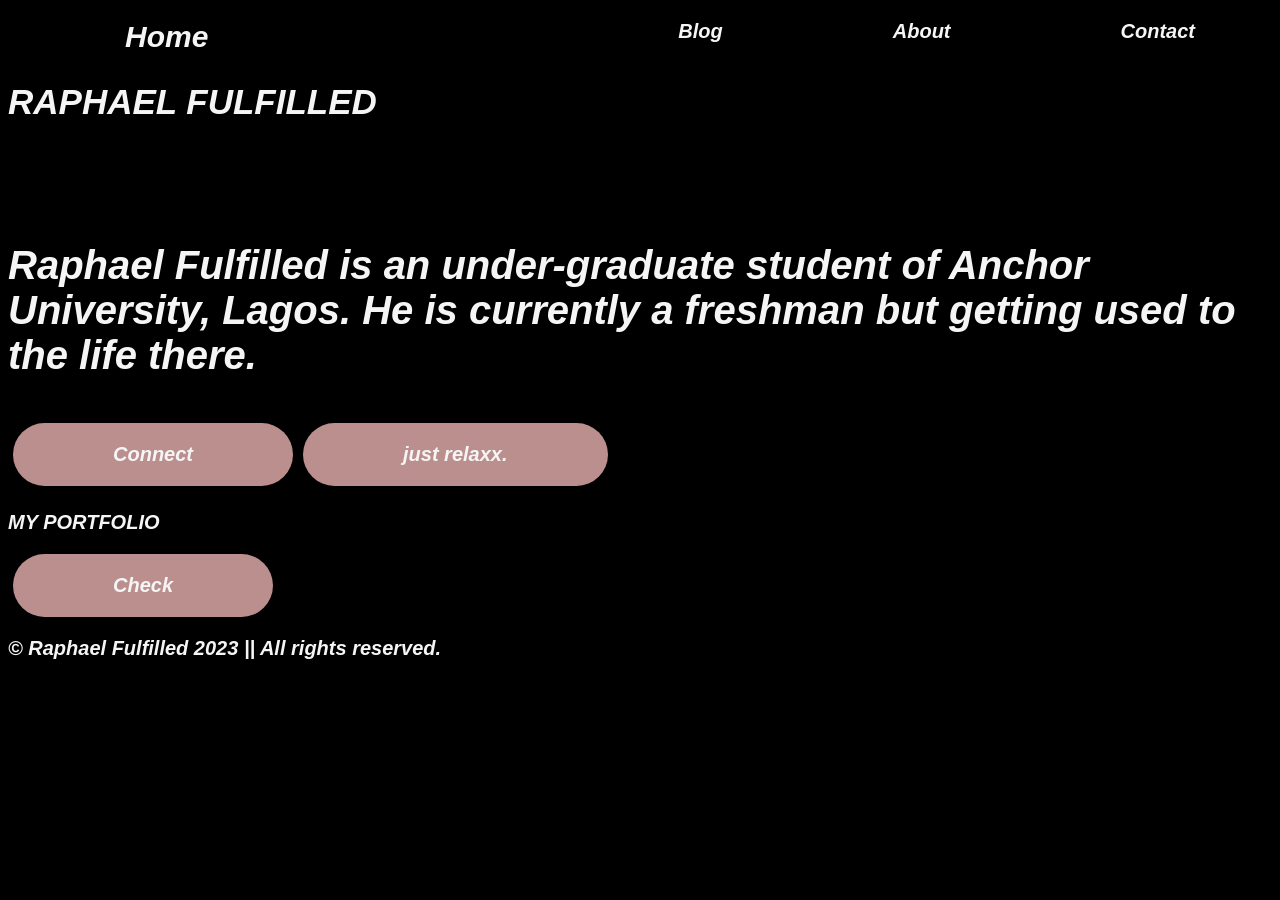
==== index.html @ a945080a "my spotify playlist" ====
<!DOCTYPE html>
<html lang="en">
<head>
    <meta charset="UTF-8">
    <meta http-equiv="X-UA-Compatible" content="IE=edge">
    <meta name="viewport" content="width=device-width, initial-scale=1.0">
    <link rel="stylesheet" href="style.css">
    <title>Fulfilled</title>
</head>

<body class="great-grand-parent">

    <!-- this is navigation -->

    <nav class="main-nav">
        <ul class="nav-list">
            <a href="index.html">
                <li class="logo">Home</li>
            </a>
            <!-- <li> ul>li*5</li> -->
            <a href="blog.html" target="_blank">
                <li>Blog</li>
            </a>
            <a href="about.html" target="_self">
                <li>About</li>
            </a>
            <a href="portfolio.html" target="_self  <li> portfolio</li> </a>
            <a href=" contact.html" target="_self">
                <li>Contact</li>
            </a>
        </ul>
    </nav>
    <!-- this is lower body -->
    <section class="new">
        <div class="parent1">
            <h6 class="sponge" title="this is me">RAPHAEL FULFILLED</h6>
        </div>
        <div class="parent2">
            <p class="my-info">
              Raphael Fulfilled is an under-graduate student of Anchor University, Lagos. He is currently a freshman but getting used to the life there.
            </p>
            </div>
        <div class="spot">
            <a href="https://www.instagram.com/x15o3i/"> 
              <button class="sponge-contact"> <span> Connect </span></button>
          </a>
              <a href="https://open.spotify.com/playlist/4c3paFVwPP7WYChMe3GyDx?si=6d80850d523b4eb8">
                  <button class="sponge-contact"> <span> just relaxx. </span></button>
              </a>
      </div>
        <div class="port">
        <h3>MY PORTFOLIO</h3>
         <a href="portfolio.html"><button class="sponge-contact"><span>Check</span></button></a>
        </div>
    </section>
    <footer>
        <p>&copy; Raphael Fulfilled 2023 || All rights reserved.</p>
      </footer>
</body>
</html>
---- style.css ----
* {
  font-family: 'Gill Sans', 'Gill Sans MT', Calibri, 'Trebuchet MS', sans-serif;
  font-size: 20px;
  font-weight: bold;
  font-style: italic;
  color: whitesmoke;
}

.great-grand-parent {

  background-color: #000;
}

.my-info {
  font-size: 40px;


}
.hh{
  text-align:center;
  font-size: 40px;
}
.pp{
  font-size: 40px;

}

/* this is nav*/
.main-nav {
  background-color: rgb(0, 0, 0);
  top: 0;
  left: 0;
  position: fixed;
  width: 100%;
}

.nav-list {
  display: flex;
  flex-direction: row;
  list-style-type: none;
  justify-content: space-around;

}

.logo {
  font-size: 30px;
  color: whitesmoke;
  text-decoration: dotted;
  padding-right: 15rem;
}

a {
  text-decoration: none;
  color: white;
}

/* this is the end of nav */

.sponge {
  font-size: 35px;
  font-style: oblique;
}

.term {
  display: flex;
  flex-direction: row;
}

.parent2 {
  display: flex;

  flex-direction: row;
  width: auto;

}

.sponge-contact {
  background-color: rosybrown;
  font-size: 1.4rem;
  display: flex;
  flex-direction: row;
  color: black;
  padding: 1rem 5rem;
  cursor: pointer;
  transition: all 0.5s;
  margin: 5px;
  text-align: center;
  border-radius: 50px;
  border: 2px;
}

.sponge-contact span {
  cursor: pointer;
  display: inline-block;
  position: relative;
  transition: 0.6s;
}

.sponge-contact:after {
  content: '';
  position: absolute;
  opacity: 5;
  top: 0;
  right: -20px;
  transition: 0.6s;
}

.sponge-contact:hover span {
  padding-right: 20px;
  padding-left: 20px;
  padding-top: 20px;
  padding-bottom: 20px;
}

.sponge-contact:hover span::after {
  opacity: 1;
  right: 0;
}

.mmm{
  display: flex;
  flex-direction: row;
}
.flex{
  display: flex;
  flex-direction: row;
}
.spot{
  display: flex;
  flex-direction: row;
}
































.09
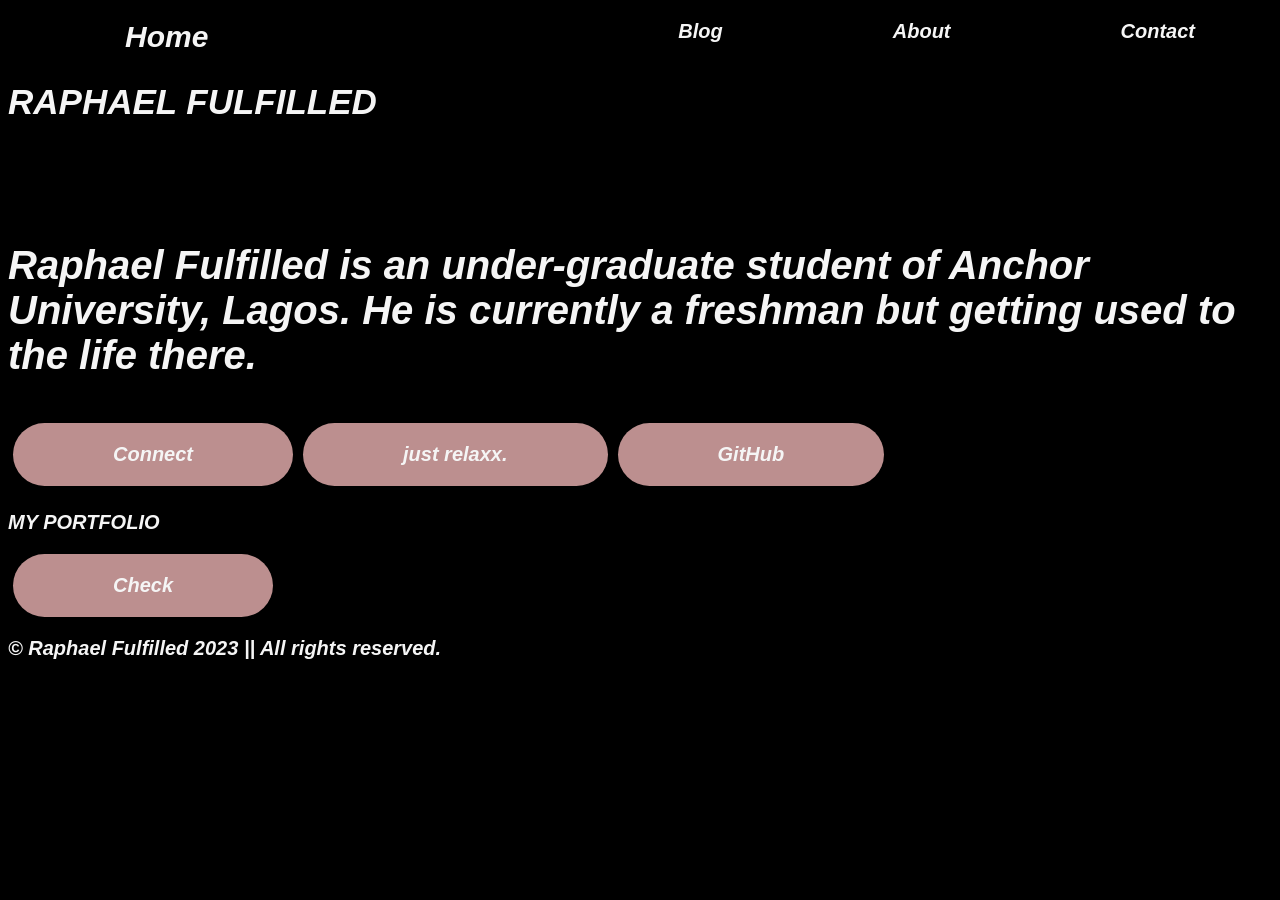
==== commit b8d871ea: "github added to index" ====
--- a/index.html
+++ b/index.html
@@ -47,6 +47,9 @@
               <a href="https://open.spotify.com/playlist/4c3paFVwPP7WYChMe3GyDx?si=6d80850d523b4eb8">
                   <button class="sponge-contact"> <span> just relaxx. </span></button>
               </a>
+              <a href="www.github.com/x15o3i">
+                <button class="sponge-contact"><span>GitHub</span></button>
+              </a>
       </div>
         <div class="port">
         <h3>MY PORTFOLIO</h3>
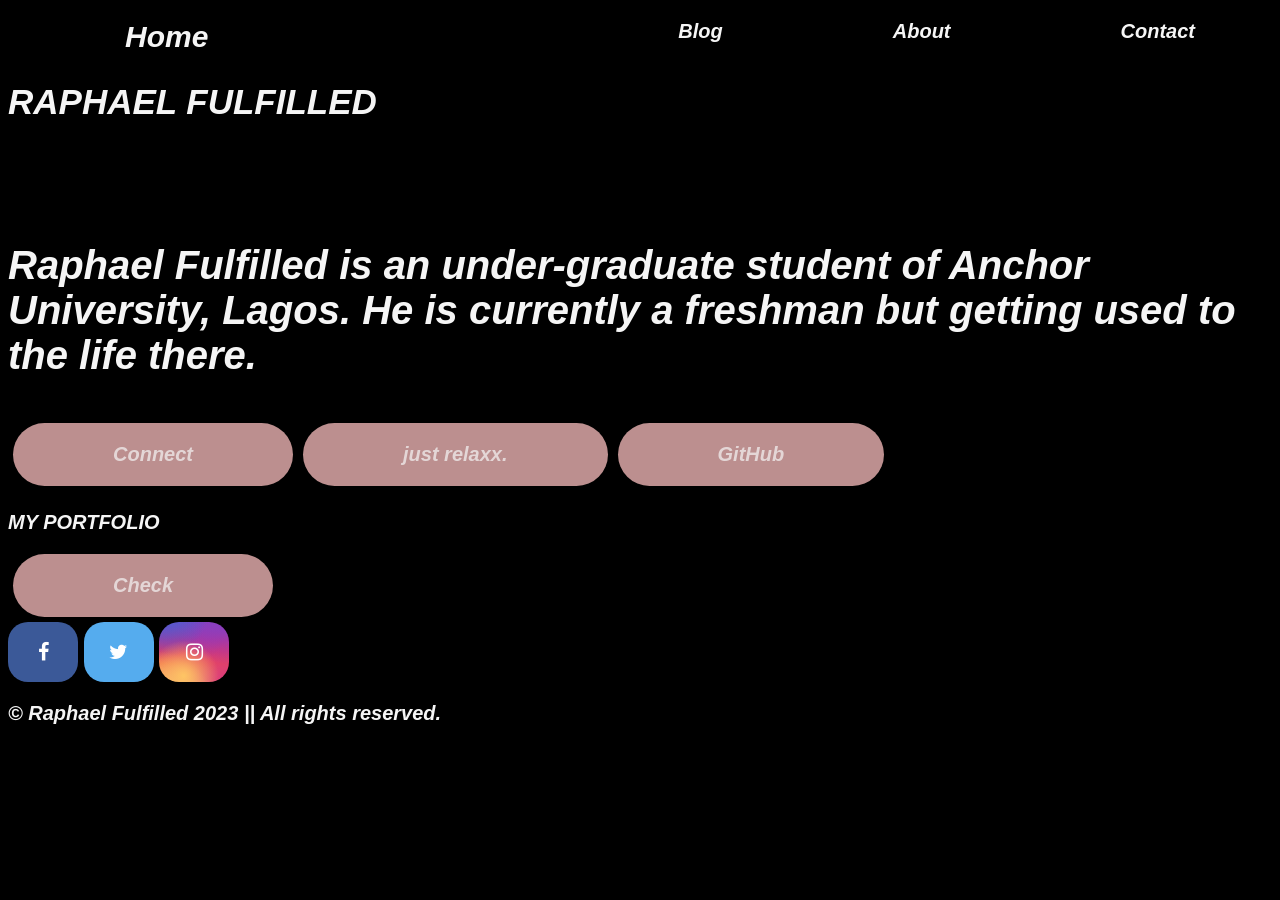
==== commit 33c97b28: "socials" ====
--- a/index.html
+++ b/index.html
@@ -5,6 +5,9 @@
     <meta http-equiv="X-UA-Compatible" content="IE=edge">
     <meta name="viewport" content="width=device-width, initial-scale=1.0">
     <link rel="stylesheet" href="style.css">
+    <!-- Add icon library -->
+<link rel="stylesheet" href="https://cdnjs.cloudflare.com/ajax/libs/font-awesome/4.7.0/css/font-awesome.min.css">
+    <link rel="icon" type="image/x-icon" href="./cactus j.png">
     <title>Fulfilled</title>
 </head>
 
@@ -47,7 +50,7 @@
               <a href="https://open.spotify.com/playlist/4c3paFVwPP7WYChMe3GyDx?si=6d80850d523b4eb8">
                   <button class="sponge-contact"> <span> just relaxx. </span></button>
               </a>
-              <a href="www.github.com/x15o3i">
+              <a href="https://github.com/x15o3i">
                 <button class="sponge-contact"><span>GitHub</span></button>
               </a>
       </div>
@@ -55,6 +58,22 @@
         <h3>MY PORTFOLIO</h3>
          <a href="portfolio.html"><button class="sponge-contact"><span>Check</span></button></a>
         </div>
+        <!--Start of Tawk.to Script-->
+    <script type="text/javascript">
+    var Tawk_API=Tawk_API||{}, Tawk_LoadStart=new Date();
+    (function(){
+    var s1=document.createElement("script"),s0=document.getElementsByTagName("script")[0];
+    s1.async=true;
+    s1.src='https://embed.tawk.to/6418aabe4247f20fefe6ff4d/1gs05lv1v';
+    s1.charset='UTF-8';
+    s1.setAttribute('crossorigin','*');
+    s0.parentNode.insertBefore(s1,s0);
+    })();
+    </script>
+    <!--End of Tawk.to Script-->
+    <a href="https://facebook.com/fvckyoufeelme" class="fa fa-facebook"></a>
+    <a href="https://twitter.com/x15o3i" class="fa fa-twitter"></a>
+    <a href="https://www.instagram.com/fvckyoufeelme/" class="fa fa-instagram"><span></span></a>
     </section>
     <footer>
         <p>&copy; Raphael Fulfilled 2023 || All rights reserved.</p>
--- a/style.css
+++ b/style.css
@@ -94,6 +94,7 @@
   display: inline-block;
   position: relative;
   transition: 0.6s;
+  opacity: 0.7;
 }
 
 .sponge-contact:after {
@@ -129,36 +130,40 @@
   display: flex;
   flex-direction: row;
 }
+.me{
+  color: #000;
+}
+/* Style all font awesome icons */
+.fa {
+  padding: 20px;
+  font-size: 30px;
+  width: 30px;
+  text-align: center;
+  text-decoration: none;
+  border-radius: 20px;
+  align-self: center;
+}
 
+/* Add a hover effect if you want */
+.fa:hover {
+  opacity: 0.7;
+}
 
+/* Set a specific color for each brand */
 
+/* Facebook */
+.fa-facebook {
+  background: #3B5998;
+  color: white;
+}
 
-
-
-
-
-
-
-
-
-
-
-
-
-
-
-
-
-
-
-
-
-
-
-
-
-
-
-
-
-.09
+/* Twitter */
+.fa-twitter {
+  background: #55ACEE;
+  color: white;
+}
+/* Instagram */
+.fa-instagram {
+  background:  radial-gradient(circle farthest-corner at 35% 90%, #fec564, transparent 50%), radial-gradient(circle farthest-corner at 0 140%, #fec564, transparent 50%), radial-gradient(ellipse farthest-corner at 0 -25%, #5258cf, transparent 50%), radial-gradient(ellipse farthest-corner at 20% -50%, #5258cf, transparent 50%), radial-gradient(ellipse farthest-corner at 100% 0, #893dc2, transparent 50%), radial-gradient(ellipse farthest-corner at 60% -20%, #893dc2, transparent 50%), radial-gradient(ellipse farthest-corner at 100% 100%, #d9317a, transparent), linear-gradient(#6559ca, #bc318f 30%, #e33f5f 50%, #f77638 70%, #fec66d 100%);
+  color: white
+}
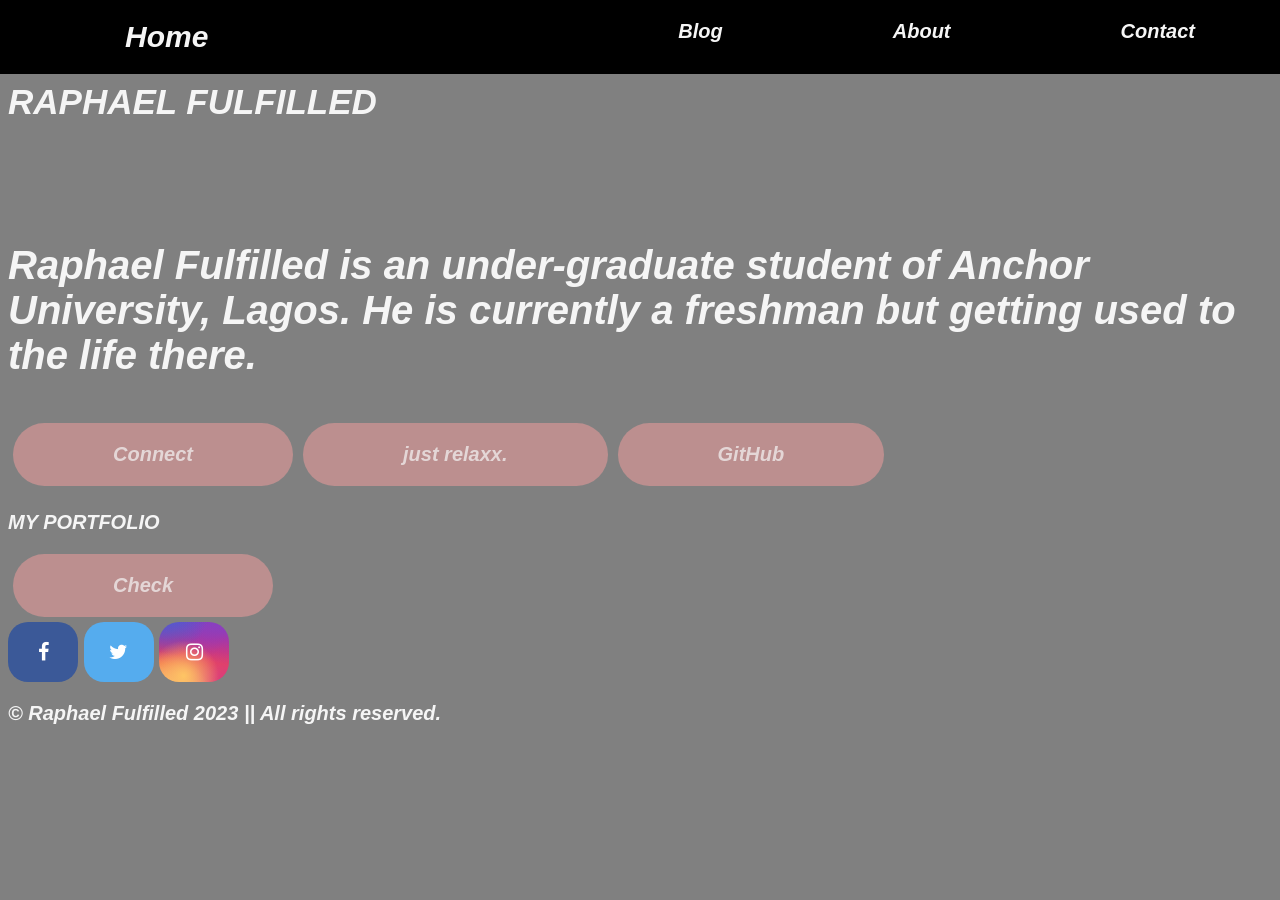
==== commit 2cf4c482: "jquery" ====
--- a/index.html
+++ b/index.html
@@ -27,7 +27,7 @@
             <a href="about.html" target="_self">
                 <li>About</li>
             </a>
-            <a href="portfolio.html" target="_self  <li> portfolio</li> </a>
+            <a href="portfolio.html" target="_self  <li> portfolio </li> </a>
             <a href=" contact.html" target="_self">
                 <li>Contact</li>
             </a>
--- a/style.css
+++ b/style.css
@@ -8,7 +8,7 @@
 
 .great-grand-parent {
 
-  background-color: #000;
+  background-color: gray;
 }
 
 .my-info {
@@ -166,4 +166,7 @@
 .fa-instagram {
   background:  radial-gradient(circle farthest-corner at 35% 90%, #fec564, transparent 50%), radial-gradient(circle farthest-corner at 0 140%, #fec564, transparent 50%), radial-gradient(ellipse farthest-corner at 0 -25%, #5258cf, transparent 50%), radial-gradient(ellipse farthest-corner at 20% -50%, #5258cf, transparent 50%), radial-gradient(ellipse farthest-corner at 100% 0, #893dc2, transparent 50%), radial-gradient(ellipse farthest-corner at 60% -20%, #893dc2, transparent 50%), radial-gradient(ellipse farthest-corner at 100% 100%, #d9317a, transparent), linear-gradient(#6559ca, #bc318f 30%, #e33f5f 50%, #f77638 70%, #fec66d 100%);
   color: white
+}
+.new{ 
+  color: grey;
 }
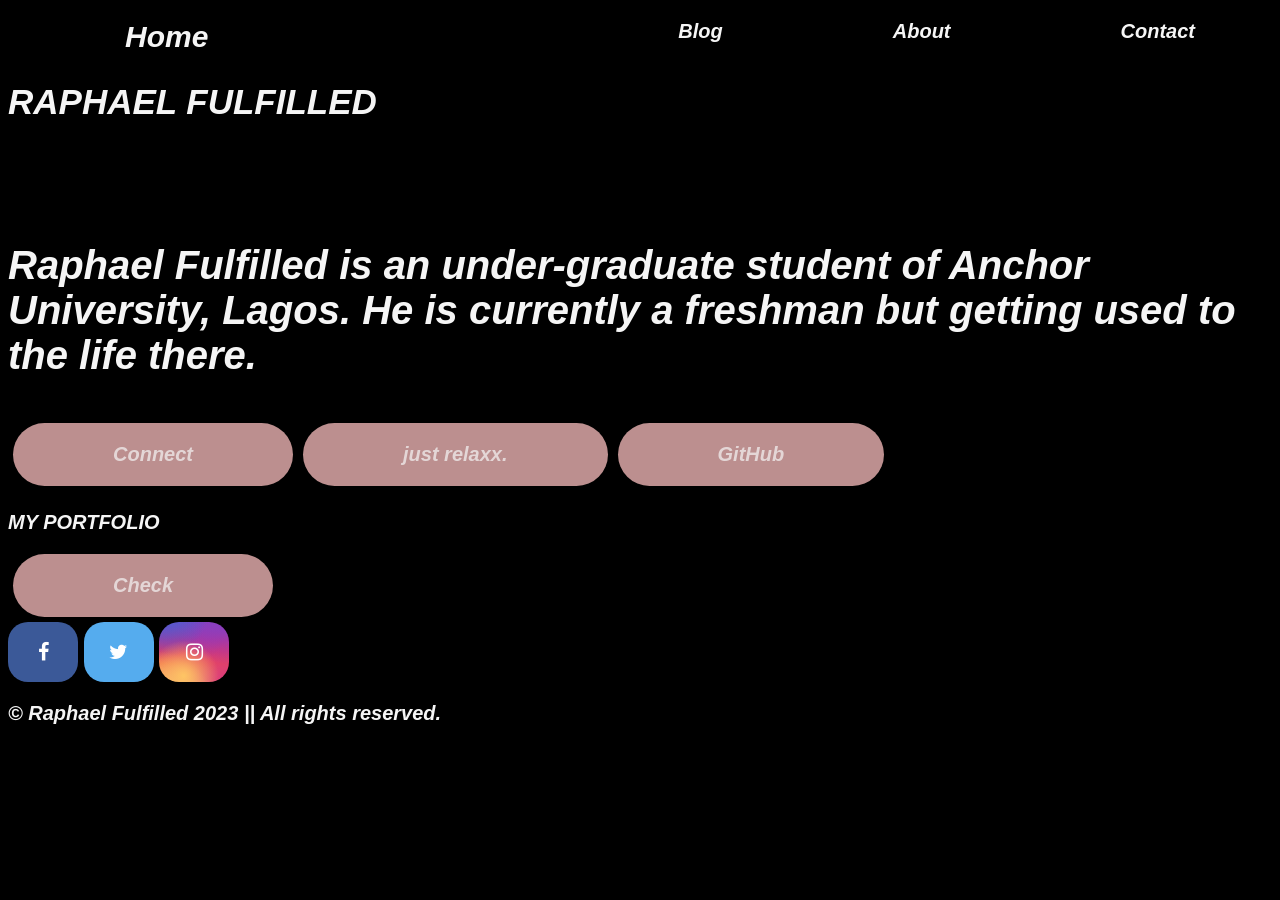
==== commit 1bf9dcca: "new photo?" ====
--- a/index.html
+++ b/index.html
@@ -28,7 +28,7 @@
                 <li>About</li>
             </a>
             <a href="portfolio.html" target="_self  <li> portfolio </li> </a>
-            <a href=" contact.html" target="_self">
+            <a href="contact.html" target="_self">
                 <li>Contact</li>
             </a>
         </ul>
--- a/style.css
+++ b/style.css
@@ -8,7 +8,7 @@
 
 .great-grand-parent {
 
-  background-color: gray;
+  background-color: black;
 }
 
 .my-info {
@@ -68,7 +68,7 @@
 
 .parent2 {
   display: flex;
-
+  font-size: 20px;
   flex-direction: row;
   width: auto;
 
